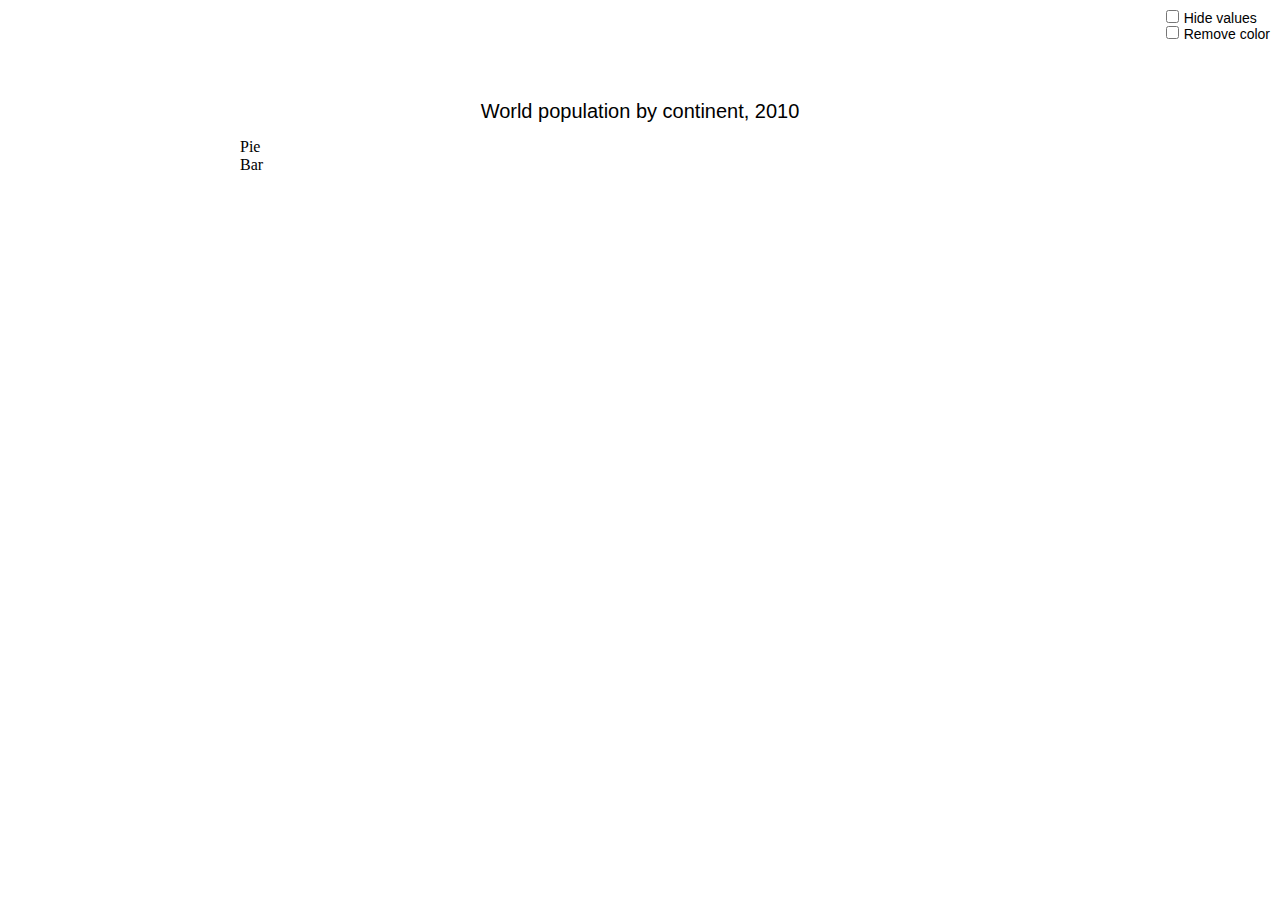
==== slide-5.html @ 7577fe73 "Prepare longer talk" ====
<!DOCTYPE html>
<html>
<head>
  <link rel="stylesheet" href="css/buttons.css" />
  <link rel="stylesheet" href="css/pie-to-bar.css" />
</head>
<body>
  <div class="inputs-wrapper">
    <div>
      <input class="hide-text" type="checkbox" />Hide values
    </div>
    <div>
      <input class="remove-color" type="checkbox" />Remove color
    </div>
  </div>
  <div class="headline">World population by continent, 2010</div>
  <div class="button-wrapper">
    <div class="button pie active" data-active="1" data-chart="pie">Pie</div>
    <div class="button bar inactive" data-active="0" data-chart="bar">Bar</div>
  </div>
  <div class="chart"></div>
  <script src="lib/d3.min.js"></script>
  <script src="lib/geometric.min.js"></script>
  <script src="lib/jeezy.min.js"></script>
  <script src="lib/shape2path.v3.min.js"></script>
  <script src="lib/flubber.min.js"></script>
  <script src="js/pie-to-bar.js"></script>
</body>
</html>
---- css/pie-to-bar.css ----
body {
  margin: 100px auto;
  max-width: 800px;
}

.headline {
  font-size: 20px;
  font-weight: 500;
  font-family: "Helvetica Neue", sans-serif;
  text-align: center;
  margin-bottom: 15px;  
}

.shape {
  stroke: #fff;
  transition: fill 1s;
}
.shape.asia {
  fill: #e78ac3;
}
.shape.africa {
  fill: #8da0cb;
}
.shape.europe {
  fill: #fc8d62;
}
.shape.n-america {
  fill: #66c2a5;
}
.shape.s-america {
  fill: #ffd92f;
}
.shape.australia {
  fill: #a6d854;
}
.shape.no-color {
  fill: steelblue;
}

text {
  opacity: 1;
  transition: opacity 1s;
}
text.hiding {
  opacity: 0;
}
.label {
  font-family: "Helvetica Neue", sans-serif;
  text-anchor: middle;
  text-shadow: -3px -3px 1px rgba(255, 255, 255, 0.4), -3px -2px 1px rgba(255, 255, 255, 0.4), -3px -1px 1px rgba(255, 255, 255, 0.4), -3px 0px 1px rgba(255, 255, 255, 0.4), -3px 1px 1px rgba(255, 255, 255, 0.4), -3px 2px 1px rgba(255, 255, 255, 0.4), -3px 3px 1px rgba(255, 255, 255, 0.4), -2px -3px 1px rgba(255, 255, 255, 0.4), -2px -2px 1px rgba(255, 255, 255, 0.4), -2px -1px 1px rgba(255, 255, 255, 0.4), -2px 0px 1px rgba(255, 255, 255, 0.4), -2px 1px 1px rgba(255, 255, 255, 0.4), -2px 2px 1px rgba(255, 255, 255, 0.4), -2px 3px 1px rgba(255, 255, 255, 0.4), -1px -3px 1px rgba(255, 255, 255, 0.4), -1px -2px 1px rgba(255, 255, 255, 0.4), -1px -1px 1px rgba(255, 255, 255, 0.4), -1px 0px 1px rgba(255, 255, 255, 0.4), -1px 1px 1px rgba(255, 255, 255, 0.4), -1px 2px 1px rgba(255, 255, 255, 0.4), -1px 3px 1px rgba(255, 255, 255, 0.4), 0px -3px 1px rgba(255, 255, 255, 0.4), 0px -2px 1px rgba(255, 255, 255, 0.4), 0px -1px 1px rgba(255, 255, 255, 0.4), 0px 1px 1px rgba(255, 255, 255, 0.4), 0px 2px 1px rgba(255, 255, 255, 0.4), 0px 3px 1px rgba(255, 255, 255, 0.4), 1px -3px 1px rgba(255, 255, 255, 0.4), 1px -2px 1px rgba(255, 255, 255, 0.4), 1px -1px 1px rgba(255, 255, 255, 0.4), 1px 0px 1px rgba(255, 255, 255, 0.4), 1px 1px 1px rgba(255, 255, 255, 0.4), 1px 2px 1px rgba(255, 255, 255, 0.4), 1px 3px 1px rgba(255, 255, 255, 0.4), 2px -3px 1px rgba(255, 255, 255, 0.4), 2px -2px 1px rgba(255, 255, 255, 0.4), 2px -1px 1px rgba(255, 255, 255, 0.4), 2px 0px 1px rgba(255, 255, 255, 0.4), 2px 1px 1px rgba(255, 255, 255, 0.4), 2px 2px 1px rgba(255, 255, 255, 0.4), 2px 3px 1px rgba(255, 255, 255, 0.4), 3px -3px 1px rgba(255, 255, 255, 0.4), 3px -2px 1px rgba(255, 255, 255, 0.4), 3px -1px 1px rgba(255, 255, 255, 0.4), 3px 0px 1px rgba(255, 255, 255, 0.4), 3px 1px 1px rgba(255, 255, 255, 0.4), 3px 2px 1px rgba(255, 255, 255, 0.4), 3px 3px 1px rgba(255, 255, 255, 0.4);
}
.value {
  font-family: "Helvetica Neue", sans-serif;
  text-anchor: middle;
  text-shadow: -3px -3px 1px rgba(255, 255, 255, 0.4), -3px -2px 1px rgba(255, 255, 255, 0.4), -3px -1px 1px rgba(255, 255, 255, 0.4), -3px 0px 1px rgba(255, 255, 255, 0.4), -3px 1px 1px rgba(255, 255, 255, 0.4), -3px 2px 1px rgba(255, 255, 255, 0.4), -3px 3px 1px rgba(255, 255, 255, 0.4), -2px -3px 1px rgba(255, 255, 255, 0.4), -2px -2px 1px rgba(255, 255, 255, 0.4), -2px -1px 1px rgba(255, 255, 255, 0.4), -2px 0px 1px rgba(255, 255, 255, 0.4), -2px 1px 1px rgba(255, 255, 255, 0.4), -2px 2px 1px rgba(255, 255, 255, 0.4), -2px 3px 1px rgba(255, 255, 255, 0.4), -1px -3px 1px rgba(255, 255, 255, 0.4), -1px -2px 1px rgba(255, 255, 255, 0.4), -1px -1px 1px rgba(255, 255, 255, 0.4), -1px 0px 1px rgba(255, 255, 255, 0.4), -1px 1px 1px rgba(255, 255, 255, 0.4), -1px 2px 1px rgba(255, 255, 255, 0.4), -1px 3px 1px rgba(255, 255, 255, 0.4), 0px -3px 1px rgba(255, 255, 255, 0.4), 0px -2px 1px rgba(255, 255, 255, 0.4), 0px -1px 1px rgba(255, 255, 255, 0.4), 0px 1px 1px rgba(255, 255, 255, 0.4), 0px 2px 1px rgba(255, 255, 255, 0.4), 0px 3px 1px rgba(255, 255, 255, 0.4), 1px -3px 1px rgba(255, 255, 255, 0.4), 1px -2px 1px rgba(255, 255, 255, 0.4), 1px -1px 1px rgba(255, 255, 255, 0.4), 1px 0px 1px rgba(255, 255, 255, 0.4), 1px 1px 1px rgba(255, 255, 255, 0.4), 1px 2px 1px rgba(255, 255, 255, 0.4), 1px 3px 1px rgba(255, 255, 255, 0.4), 2px -3px 1px rgba(255, 255, 255, 0.4), 2px -2px 1px rgba(255, 255, 255, 0.4), 2px -1px 1px rgba(255, 255, 255, 0.4), 2px 0px 1px rgba(255, 255, 255, 0.4), 2px 1px 1px rgba(255, 255, 255, 0.4), 2px 2px 1px rgba(255, 255, 255, 0.4), 2px 3px 1px rgba(255, 255, 255, 0.4), 3px -3px 1px rgba(255, 255, 255, 0.4), 3px -2px 1px rgba(255, 255, 255, 0.4), 3px -1px 1px rgba(255, 255, 255, 0.4), 3px 0px 1px rgba(255, 255, 255, 0.4), 3px 1px 1px rgba(255, 255, 255, 0.4), 3px 2px 1px rgba(255, 255, 255, 0.4), 3px 3px 1px rgba(255, 255, 255, 0.4);
}

circle {
  fill: #fff;
}

.inputs-wrapper {
  font-family: "Helvetica Neue", sans-serif;
  font-size: 14px;
  position: absolute;
  right: 10px;
  top: 10px;
}
.inputs-wrapper input {
  margin-right: 5px;
  margin-top: -2px;
}
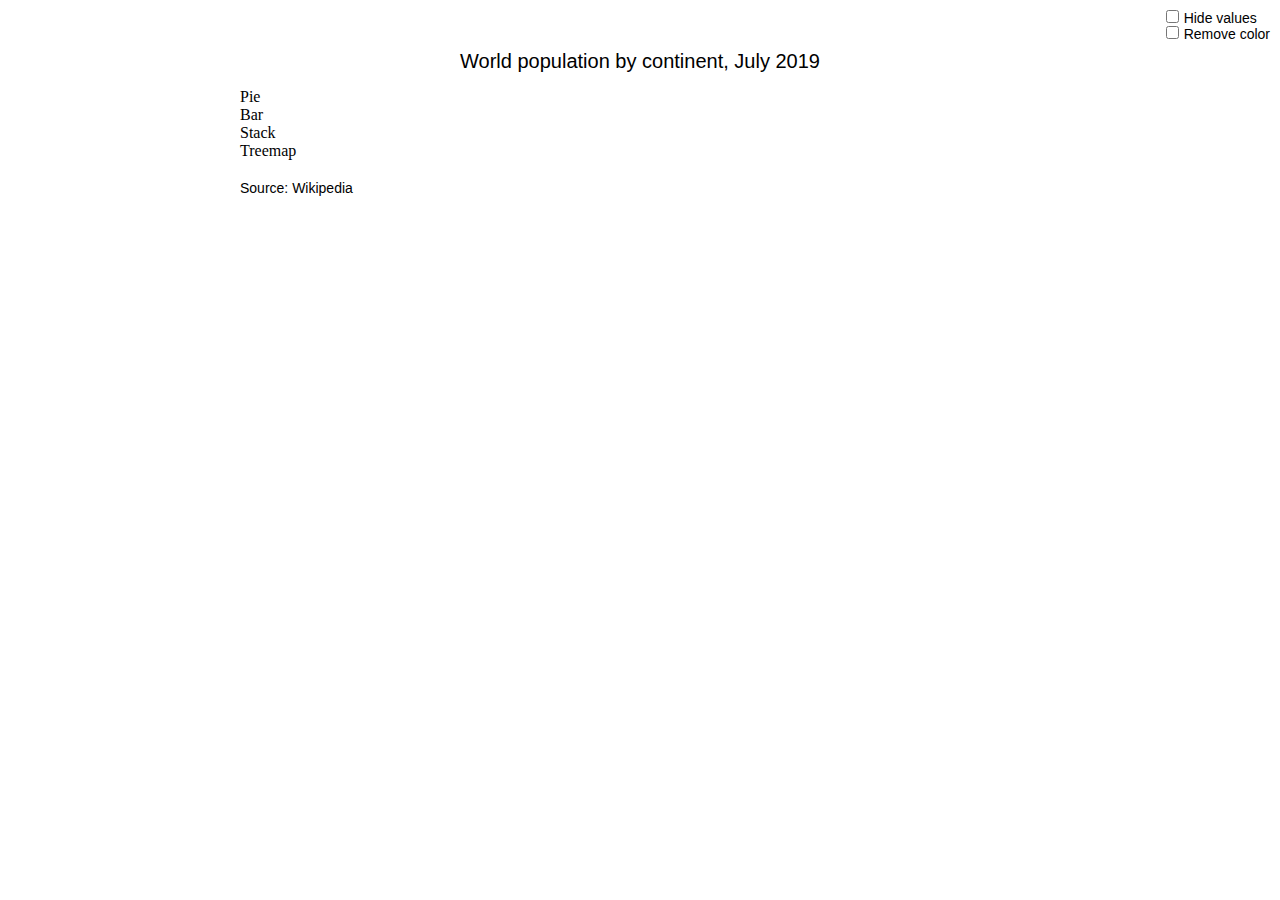
==== commit 57153c5e: "Add Stack and Treemap" ====
--- a/slide-5.html
+++ b/slide-5.html
@@ -13,17 +13,26 @@
       <input class="remove-color" type="checkbox" />Remove color
     </div>
   </div>
-  <div class="headline">World population by continent, 2010</div>
+  <div class="headline">World population by continent, July 2019</div>
   <div class="button-wrapper">
     <div class="button pie active" data-active="1" data-chart="pie">Pie</div>
     <div class="button bar inactive" data-active="0" data-chart="bar">Bar</div>
+    <div class="button stack inactive" data-active="0" data-chart="stack">Stack</div>
+    <div class="button treemap inactive" data-active="0" data-chart="treemap">Treemap</div>
   </div>
   <div class="chart"></div>
+  <div class="source">Source: Wikipedia</div>
+  <div class="tooltip">
+    <div class="country"></div>
+    <div class="label">Population</div>
+    <div class="population"></div>
+  </div>
   <script src="lib/d3.min.js"></script>
   <script src="lib/geometric.min.js"></script>
   <script src="lib/jeezy.min.js"></script>
   <script src="lib/shape2path.v3.min.js"></script>
   <script src="lib/flubber.min.js"></script>
+  <script src="lib/arraygeous.min.js"></script>
   <script src="js/pie-to-bar.js"></script>
 </body>
 </html>--- a/css/pie-to-bar.css
+++ b/css/pie-to-bar.css
@@ -1,5 +1,5 @@
 body {
-  margin: 100px auto;
+  margin: 50px auto;
   max-width: 800px;
 }
 
@@ -15,26 +15,63 @@
   stroke: #fff;
   transition: fill 1s;
 }
-.shape.asia {
+.stack-rect {
+  stroke-width: 0px;
+  stroke: black;
+}
+.stack-rect.active {
+  stroke-width: 3px;
+}
+.stack-line {
+  stroke: white;
+  stroke-opacity: .9;
+  stroke-width: 2px;
+  pointer-events: none;
+}
+.stack-outline {
+  fill: none;
+  pointer-events: none;
+  stroke-width: 3px;
+}
+.shape.asia, .stack-rect.asia {
   fill: #e78ac3;
 }
-.shape.africa {
+.shape.africa, .stack-rect.africa {
   fill: #8da0cb;
 }
-.shape.europe {
+.shape.europe, .stack-rect.europe {
   fill: #fc8d62;
 }
-.shape.n-america {
+.shape.n-america, .stack-rect.n-america {
   fill: #66c2a5;
 }
-.shape.s-america {
+.shape.s-america, .stack-rect.s-america {
   fill: #ffd92f;
 }
-.shape.australia {
+.shape.oceania, .stack-rect.oceania {
   fill: #a6d854;
 }
 .shape.no-color {
   fill: steelblue;
+}
+
+.stack-outline.asia {
+  stroke: #7f1a58;
+}
+.stack-outline.africa {
+  stroke: #304169;
+}
+.stack-outline.europe {
+  stroke: #962d03;
+}
+.stack-outline.n-america {
+  stroke: #2c6d5a;
+}
+.stack-outline.s-america {
+  stroke: #997d00;
+}
+.stack-outline.oceania {
+  stroke: #587d1c;
 }
 
 text {
@@ -44,19 +81,29 @@
 text.hiding {
   opacity: 0;
 }
+text.bg {
+  fill: none;
+  stroke: #fff;
+  stroke-linecap: round;
+  stroke-linejoin: round;
+  stroke-opacity: .7;
+  stroke-width: 6px;
+}
 .label {
   font-family: "Helvetica Neue", sans-serif;
   text-anchor: middle;
-  text-shadow: -3px -3px 1px rgba(255, 255, 255, 0.4), -3px -2px 1px rgba(255, 255, 255, 0.4), -3px -1px 1px rgba(255, 255, 255, 0.4), -3px 0px 1px rgba(255, 255, 255, 0.4), -3px 1px 1px rgba(255, 255, 255, 0.4), -3px 2px 1px rgba(255, 255, 255, 0.4), -3px 3px 1px rgba(255, 255, 255, 0.4), -2px -3px 1px rgba(255, 255, 255, 0.4), -2px -2px 1px rgba(255, 255, 255, 0.4), -2px -1px 1px rgba(255, 255, 255, 0.4), -2px 0px 1px rgba(255, 255, 255, 0.4), -2px 1px 1px rgba(255, 255, 255, 0.4), -2px 2px 1px rgba(255, 255, 255, 0.4), -2px 3px 1px rgba(255, 255, 255, 0.4), -1px -3px 1px rgba(255, 255, 255, 0.4), -1px -2px 1px rgba(255, 255, 255, 0.4), -1px -1px 1px rgba(255, 255, 255, 0.4), -1px 0px 1px rgba(255, 255, 255, 0.4), -1px 1px 1px rgba(255, 255, 255, 0.4), -1px 2px 1px rgba(255, 255, 255, 0.4), -1px 3px 1px rgba(255, 255, 255, 0.4), 0px -3px 1px rgba(255, 255, 255, 0.4), 0px -2px 1px rgba(255, 255, 255, 0.4), 0px -1px 1px rgba(255, 255, 255, 0.4), 0px 1px 1px rgba(255, 255, 255, 0.4), 0px 2px 1px rgba(255, 255, 255, 0.4), 0px 3px 1px rgba(255, 255, 255, 0.4), 1px -3px 1px rgba(255, 255, 255, 0.4), 1px -2px 1px rgba(255, 255, 255, 0.4), 1px -1px 1px rgba(255, 255, 255, 0.4), 1px 0px 1px rgba(255, 255, 255, 0.4), 1px 1px 1px rgba(255, 255, 255, 0.4), 1px 2px 1px rgba(255, 255, 255, 0.4), 1px 3px 1px rgba(255, 255, 255, 0.4), 2px -3px 1px rgba(255, 255, 255, 0.4), 2px -2px 1px rgba(255, 255, 255, 0.4), 2px -1px 1px rgba(255, 255, 255, 0.4), 2px 0px 1px rgba(255, 255, 255, 0.4), 2px 1px 1px rgba(255, 255, 255, 0.4), 2px 2px 1px rgba(255, 255, 255, 0.4), 2px 3px 1px rgba(255, 255, 255, 0.4), 3px -3px 1px rgba(255, 255, 255, 0.4), 3px -2px 1px rgba(255, 255, 255, 0.4), 3px -1px 1px rgba(255, 255, 255, 0.4), 3px 0px 1px rgba(255, 255, 255, 0.4), 3px 1px 1px rgba(255, 255, 255, 0.4), 3px 2px 1px rgba(255, 255, 255, 0.4), 3px 3px 1px rgba(255, 255, 255, 0.4);
+}
+.label text {
+  font-weight: bold;
 }
 .value {
   font-family: "Helvetica Neue", sans-serif;
   text-anchor: middle;
-  text-shadow: -3px -3px 1px rgba(255, 255, 255, 0.4), -3px -2px 1px rgba(255, 255, 255, 0.4), -3px -1px 1px rgba(255, 255, 255, 0.4), -3px 0px 1px rgba(255, 255, 255, 0.4), -3px 1px 1px rgba(255, 255, 255, 0.4), -3px 2px 1px rgba(255, 255, 255, 0.4), -3px 3px 1px rgba(255, 255, 255, 0.4), -2px -3px 1px rgba(255, 255, 255, 0.4), -2px -2px 1px rgba(255, 255, 255, 0.4), -2px -1px 1px rgba(255, 255, 255, 0.4), -2px 0px 1px rgba(255, 255, 255, 0.4), -2px 1px 1px rgba(255, 255, 255, 0.4), -2px 2px 1px rgba(255, 255, 255, 0.4), -2px 3px 1px rgba(255, 255, 255, 0.4), -1px -3px 1px rgba(255, 255, 255, 0.4), -1px -2px 1px rgba(255, 255, 255, 0.4), -1px -1px 1px rgba(255, 255, 255, 0.4), -1px 0px 1px rgba(255, 255, 255, 0.4), -1px 1px 1px rgba(255, 255, 255, 0.4), -1px 2px 1px rgba(255, 255, 255, 0.4), -1px 3px 1px rgba(255, 255, 255, 0.4), 0px -3px 1px rgba(255, 255, 255, 0.4), 0px -2px 1px rgba(255, 255, 255, 0.4), 0px -1px 1px rgba(255, 255, 255, 0.4), 0px 1px 1px rgba(255, 255, 255, 0.4), 0px 2px 1px rgba(255, 255, 255, 0.4), 0px 3px 1px rgba(255, 255, 255, 0.4), 1px -3px 1px rgba(255, 255, 255, 0.4), 1px -2px 1px rgba(255, 255, 255, 0.4), 1px -1px 1px rgba(255, 255, 255, 0.4), 1px 0px 1px rgba(255, 255, 255, 0.4), 1px 1px 1px rgba(255, 255, 255, 0.4), 1px 2px 1px rgba(255, 255, 255, 0.4), 1px 3px 1px rgba(255, 255, 255, 0.4), 2px -3px 1px rgba(255, 255, 255, 0.4), 2px -2px 1px rgba(255, 255, 255, 0.4), 2px -1px 1px rgba(255, 255, 255, 0.4), 2px 0px 1px rgba(255, 255, 255, 0.4), 2px 1px 1px rgba(255, 255, 255, 0.4), 2px 2px 1px rgba(255, 255, 255, 0.4), 2px 3px 1px rgba(255, 255, 255, 0.4), 3px -3px 1px rgba(255, 255, 255, 0.4), 3px -2px 1px rgba(255, 255, 255, 0.4), 3px -1px 1px rgba(255, 255, 255, 0.4), 3px 0px 1px rgba(255, 255, 255, 0.4), 3px 1px 1px rgba(255, 255, 255, 0.4), 3px 2px 1px rgba(255, 255, 255, 0.4), 3px 3px 1px rgba(255, 255, 255, 0.4);
 }
 
 circle {
   fill: #fff;
+  pointer-events: none;
 }
 
 .inputs-wrapper {
@@ -69,4 +116,76 @@
 .inputs-wrapper input {
   margin-right: 5px;
   margin-top: -2px;
+}
+
+.source {
+  font-family: "Helvetica Neue", sans-serif;
+  font-size: 14px;
+  margin-top: 20px;
+}
+
+.tooltip {
+  background: rgba(255, 255, 255, .98);
+  border: 1px solid #aaa;
+  font-family: "Helvetica Neue", sans-serif;
+  max-width: 180px;
+  opacity: 0;
+  padding: 8px;
+  pointer-events: none;
+  position: absolute;
+}
+.tooltip:before {
+  content:'';
+  position: absolute;
+  top: 100%;
+  left: 50%;
+  margin-left: -11px;
+  width: 0;
+  height: 0;
+  border-top: solid 11px #aaa;
+  border-left: solid 11px transparent;
+  border-right: solid 11px transparent;
+}
+.tooltip:after {
+  content:'';
+  position: absolute;
+  top: 100%;
+  left: 50%;
+  margin-left: -10px;
+  width: 0;
+  height: 0;
+  border-top: solid 10px #fff;
+  border-left: solid 10px transparent;
+  border-right: solid 10px transparent;
+}
+.tooltip.active {
+  opacity: 1;
+}
+.tooltip .country {
+  font-weight: bold;
+  margin-bottom: 10px;
+}
+.tooltip .country.asia {
+  color: #7f1a58;
+}
+.tooltip .country.africa {
+  color: #304169;
+}
+.tooltip .country.europe {
+  color: #962d03;
+}
+.tooltip .country.n-america {
+  color: #2c6d5a;
+}
+.tooltip .country.s-america {
+  color: #997d00;
+}
+.tooltip .country.oceania {
+  color: #587d1c;
+}
+.tooltip .label {
+  color: #444;
+  font-size: 11px;
+  text-transform: uppercase;
+  margin-bottom: 2px;
 }